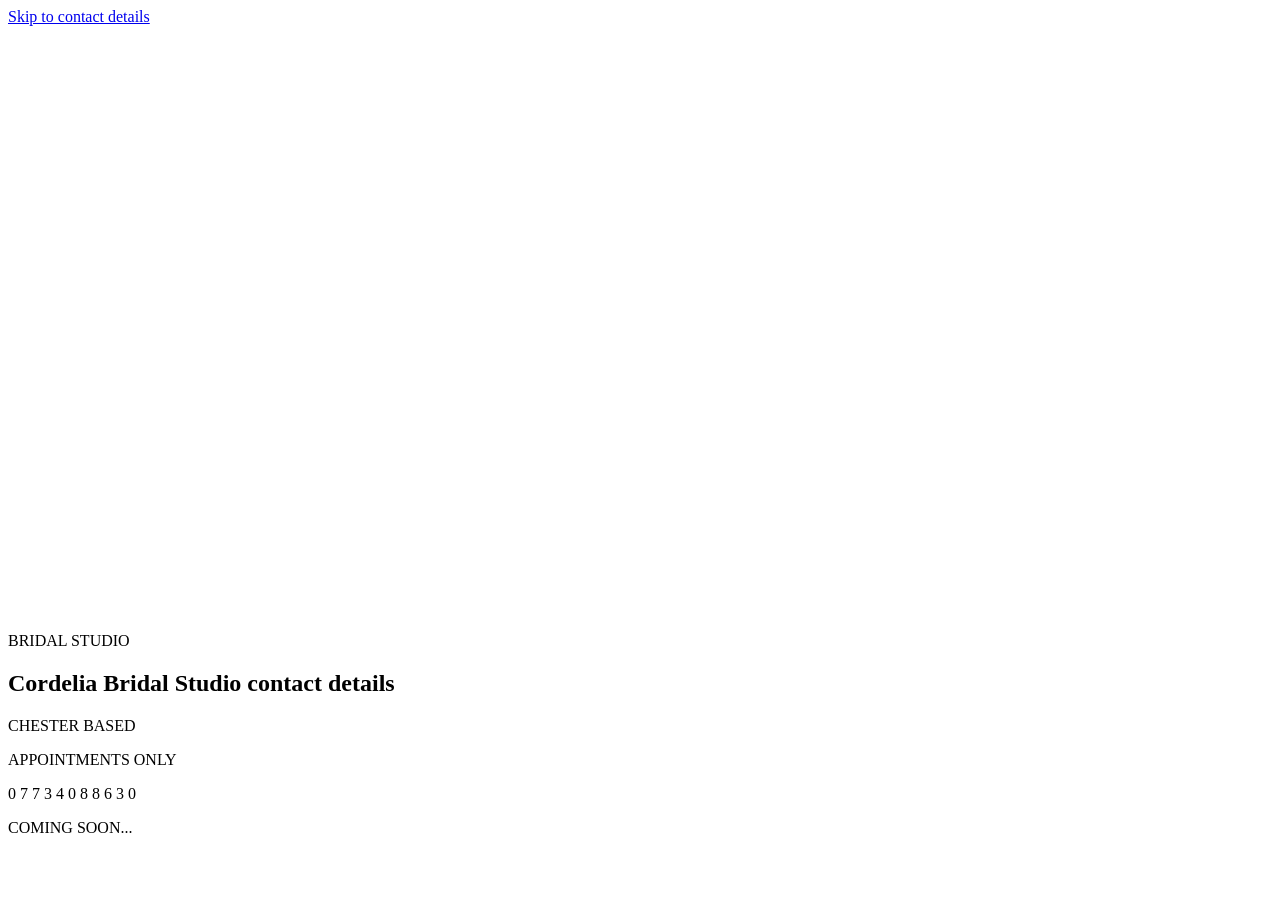
==== public/index.html @ 383dbc2b "Scale logo subtitle with brand mark" ====
<!doctype html>
<html lang="en">
  <head>
    <meta charset="UTF-8" />
    <meta name="viewport" content="width=device-width, initial-scale=1.0" />
    <meta name="theme-color" content="#d8e2ed" />
    <meta
      name="description"
      content="Cordelia Bridal Studio, Chester. By appointment only. Coming soon."
    />
    <title>Cordelia Bridal Studio — Coming Soon</title>
    <link rel="icon" href="/favicon.ico" sizes="any" />
    <link rel="icon" type="image/png" href="/assets/brand/favicon-512.png" />
    <link rel="apple-touch-icon" href="/assets/brand/icon-192.png" />
    <link rel="manifest" href="/site.webmanifest" />
    <link rel="stylesheet" href="/styles.css?v=20260814-7" />
    <script src="/script.js?v=20260814-7" defer></script>
  </head>
  <body>
    <a class="skip-link" href="#details">Skip to contact details</a>

    <main>
      <section class="intro" aria-label="Cordelia Bridal Studio">
        <div class="brand-lockup">
          <div class="brand-mark" aria-hidden="true">
            <svg class="brand-script" viewBox="0 0 1272 590" role="presentation">
              <defs>
                <mask
                  id="cordelia-script-mask"
                  maskUnits="userSpaceOnUse"
                  x="0"
                  y="0"
                  width="1272"
                  height="590"
                  style="mask-type: luminance"
                >
                  <rect width="1272" height="590" fill="black" />
                  <path
                    class="logo-pen-path"
                    pathLength="1"
                    stroke-width="60"
                    d="M211 238
                      C255 180 239 50 178 18
                      C118 -14 68 79 35 165
                      C0 257 -7 374 29 427
                      C63 478 121 460 179 439
                      C222 423 259 402 303 404
                      C280 395 269 384 270 352
                      C272 315 252 286 218 299
                      C177 314 171 390 190 434
                      C225 425 275 395 325 407
                      C349 411 365 455 382 448
                      C401 439 377 398 398 354
                      C416 317 450 303 478 310
                      C439 344 429 422 459 458
                      C484 488 533 450 557 409
                      C581 367 559 313 515 309
                      C468 305 443 356 448 405
                      C452 448 481 466 522 449
                      C552 416 579 386 578 318
                      C576 242 560 157 545 151
                      C529 145 523 218 526 287
                      C529 370 546 427 589 442
                      C622 454 653 447 677 437
                      C657 403 670 331 707 318
                      C736 308 747 344 737 378
                      C726 415 697 438 672 434
                      C700 460 755 448 805 416
                      C820 355 800 204 808 186
                      C817 166 847 218 854 282
                      C863 357 839 417 850 443
                      C868 468 900 456 930 440
                      C918 410 918 350 939 324
                      C958 316 980 309 997 310
                      C985 334 988 363 992 391
                      C1001 423 981 445 947 449
                      C975 449 1008 443 1036 451
                      C1019 442 1019 414 1031 322
                      C1056 309 1080 301 1095 310
                      C1126 321 1098 356 1071 386
                      C1046 414 1019 449 1036 451
                      C1062 454 1096 419 1122 402
                      C1152 439 1184 438 1264 451"
                  />
                </mask>
                <clipPath id="cordelia-dot-clip" clipPathUnits="userSpaceOnUse">
                  <rect x="929" y="201" width="31" height="37" />
                </clipPath>
              </defs>
              <image
                href="/assets/brand/cordelia-logo-black.png"
                width="1272"
                height="590"
                mask="url(#cordelia-script-mask)"
              />
              <image
                class="brand-script-dot"
                href="/assets/brand/cordelia-logo-black.png"
                width="1272"
                height="590"
                clip-path="url(#cordelia-dot-clip)"
              />
            </svg>
          </div>

          <p class="brand-subtitle" aria-label="Bridal Studio">
            <span class="typed-text" data-type-text="BRIDAL STUDIO" aria-hidden="true">
              <span class="typed-output">BRIDAL STUDIO</span>
            </span>
          </p>
        </div>
      </section>

      <section class="details" id="details" aria-labelledby="contact-details-label">
        <h1 class="visually-hidden" id="contact-details-label">Cordelia Bridal Studio contact details</h1>

        <div class="contact-details" aria-label="Chester based. Appointments only. Telephone 07734 088630.">
          <p class="contact-row" aria-hidden="true">
            <span class="typed-text" data-type-text="CHESTER"><span class="typed-output">CHESTER</span></span>
            <span class="typed-text" data-type-text="BASED"><span class="typed-output">BASED</span></span>
          </p>
          <p class="contact-row" aria-hidden="true">
            <span class="typed-text" data-type-text="APPOINTMENTS"><span class="typed-output">APPOINTMENTS</span></span>
            <span class="typed-text" data-type-text="ONLY"><span class="typed-output">ONLY</span></span>
          </p>
          <p class="telephone" aria-hidden="true">
            <span class="typed-text" data-type-text="0 7 7 3 4 0 8 8 6 3 0">
              <span class="typed-output">0 7 7 3 4 0 8 8 6 3 0</span>
            </span>
          </p>
        </div>

        <p class="coming-soon" aria-label="Coming soon">
          <span class="typed-text" data-type-text="COMING SOON..." aria-hidden="true">
            <span class="typed-output">COMING SOON...</span>
          </span>
        </p>
      </section>
    </main>
  </body>
</html>
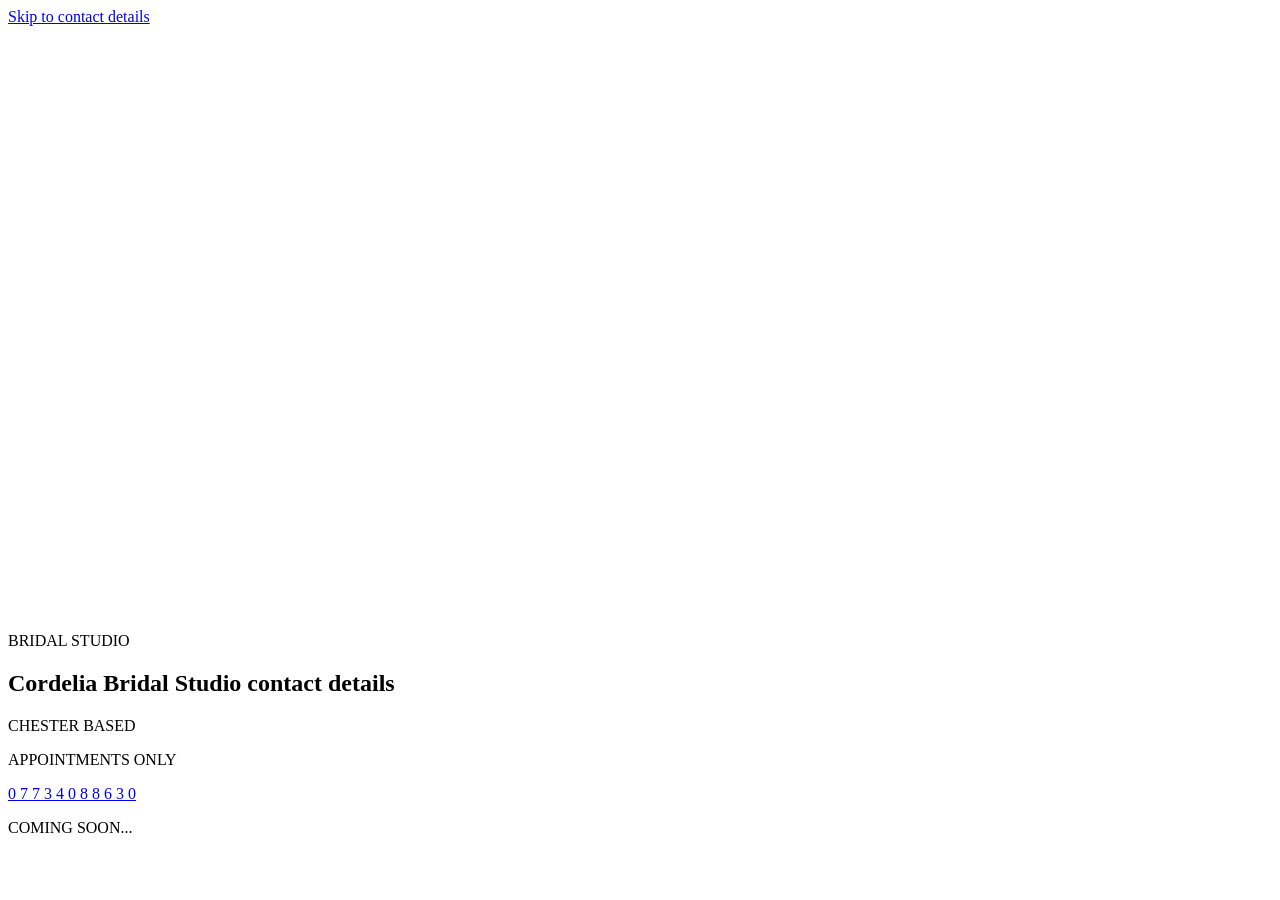
==== commit 355789d6: "Link phone number to SMS" ====
--- a/public/index.html
+++ b/public/index.html
@@ -13,8 +13,8 @@
     <link rel="icon" type="image/png" href="/assets/brand/favicon-512.png" />
     <link rel="apple-touch-icon" href="/assets/brand/icon-192.png" />
     <link rel="manifest" href="/site.webmanifest" />
-    <link rel="stylesheet" href="/styles.css?v=20260814-7" />
-    <script src="/script.js?v=20260814-7" defer></script>
+    <link rel="stylesheet" href="/styles.css?v=20260814-11" />
+    <script src="/script.js?v=20260814-11" defer></script>
   </head>
   <body>
     <a class="skip-link" href="#details">Skip to contact details</a>
@@ -123,10 +123,12 @@
             <span class="typed-text" data-type-text="APPOINTMENTS"><span class="typed-output">APPOINTMENTS</span></span>
             <span class="typed-text" data-type-text="ONLY"><span class="typed-output">ONLY</span></span>
           </p>
-          <p class="telephone" aria-hidden="true">
-            <span class="typed-text" data-type-text="0 7 7 3 4 0 8 8 6 3 0">
-              <span class="typed-output">0 7 7 3 4 0 8 8 6 3 0</span>
-            </span>
+          <p class="telephone">
+            <a class="telephone-link" href="sms:+447734088630" aria-label="Message Cordelia Bridal Studio on 07734 088630">
+              <span class="typed-text" data-type-text="0 7 7 3 4 0 8 8 6 3 0" aria-hidden="true">
+                <span class="typed-output">0 7 7 3 4 0 8 8 6 3 0</span>
+              </span>
+            </a>
           </p>
         </div>
 
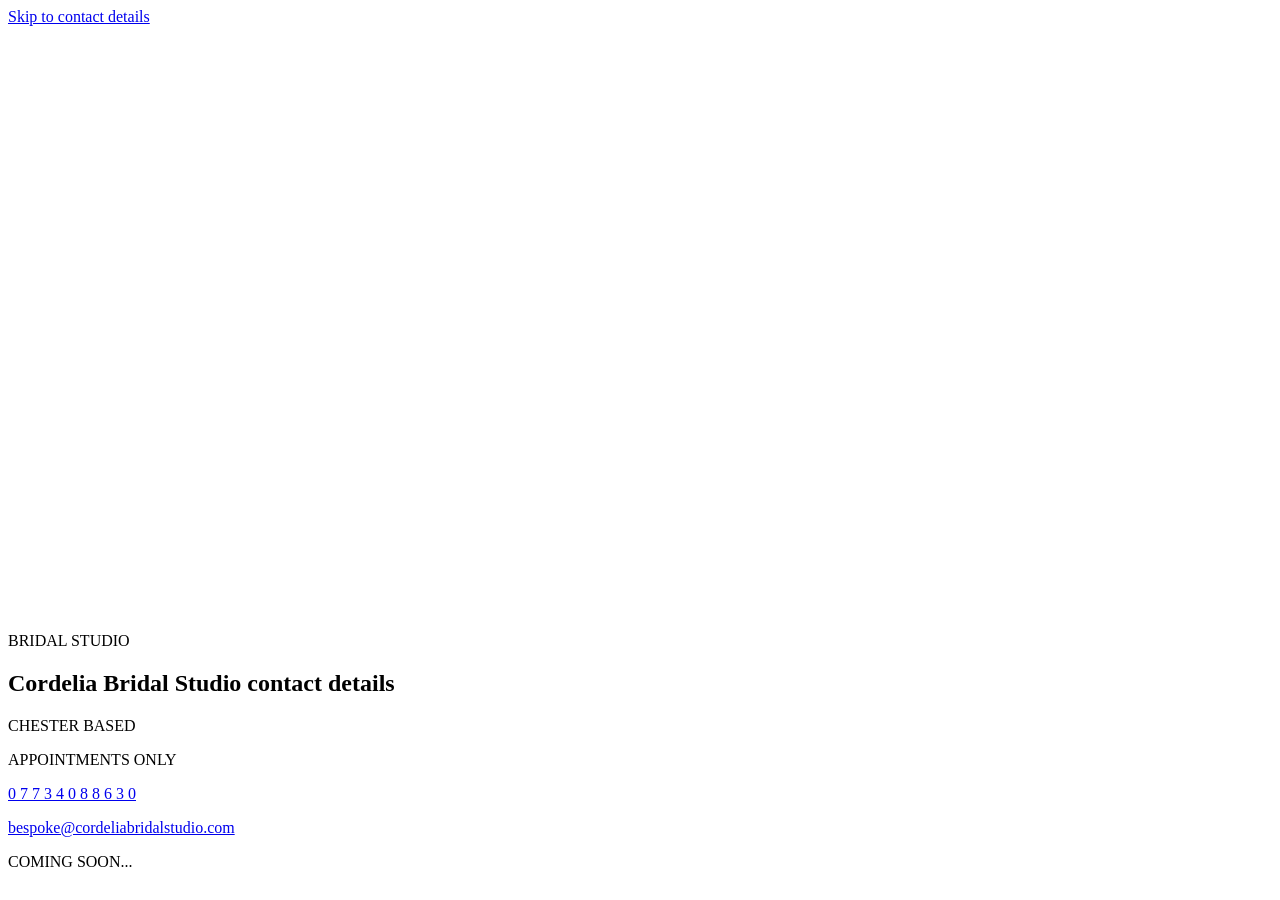
==== commit cfe70955: "email with link" ====
--- a/public/index.html
+++ b/public/index.html
@@ -13,8 +13,8 @@
     <link rel="icon" type="image/png" href="/assets/brand/favicon-512.png" />
     <link rel="apple-touch-icon" href="/assets/brand/icon-192.png" />
     <link rel="manifest" href="/site.webmanifest" />
-    <link rel="stylesheet" href="/styles.css?v=20260814-11" />
-    <script src="/script.js?v=20260814-11" defer></script>
+    <link rel="stylesheet" href="/styles.css?v=20260817-1" />
+    <script src="/script.js?v=20260817-1" defer></script>
   </head>
   <body>
     <a class="skip-link" href="#details">Skip to contact details</a>
@@ -114,7 +114,10 @@
       <section class="details" id="details" aria-labelledby="contact-details-label">
         <h1 class="visually-hidden" id="contact-details-label">Cordelia Bridal Studio contact details</h1>
 
-        <div class="contact-details" aria-label="Chester based. Appointments only. Telephone 07734 088630.">
+        <div
+          class="contact-details"
+          aria-label="Chester based. Appointments only. Telephone 07734 088630. Email bespoke@cordeliabridalstudio.com."
+        >
           <p class="contact-row" aria-hidden="true">
             <span class="typed-text" data-type-text="CHESTER"><span class="typed-output">CHESTER</span></span>
             <span class="typed-text" data-type-text="BASED"><span class="typed-output">BASED</span></span>
@@ -123,10 +126,21 @@
             <span class="typed-text" data-type-text="APPOINTMENTS"><span class="typed-output">APPOINTMENTS</span></span>
             <span class="typed-text" data-type-text="ONLY"><span class="typed-output">ONLY</span></span>
           </p>
-          <p class="telephone">
+          <p class="telephone spread-contact">
             <a class="telephone-link" href="sms:+447734088630" aria-label="Message Cordelia Bridal Studio on 07734 088630">
               <span class="typed-text" data-type-text="0 7 7 3 4 0 8 8 6 3 0" aria-hidden="true">
                 <span class="typed-output">0 7 7 3 4 0 8 8 6 3 0</span>
+              </span>
+            </a>
+          </p>
+          <p class="email spread-contact">
+            <a
+              class="email-link"
+              href="mailto:bespoke@cordeliabridalstudio.com"
+              aria-label="Email Cordelia Bridal Studio at bespoke@cordeliabridalstudio.com"
+            >
+              <span class="typed-text" data-type-text="bespoke@cordeliabridalstudio.com" aria-hidden="true">
+                <span class="typed-output">bespoke@cordeliabridalstudio.com</span>
               </span>
             </a>
           </p>
